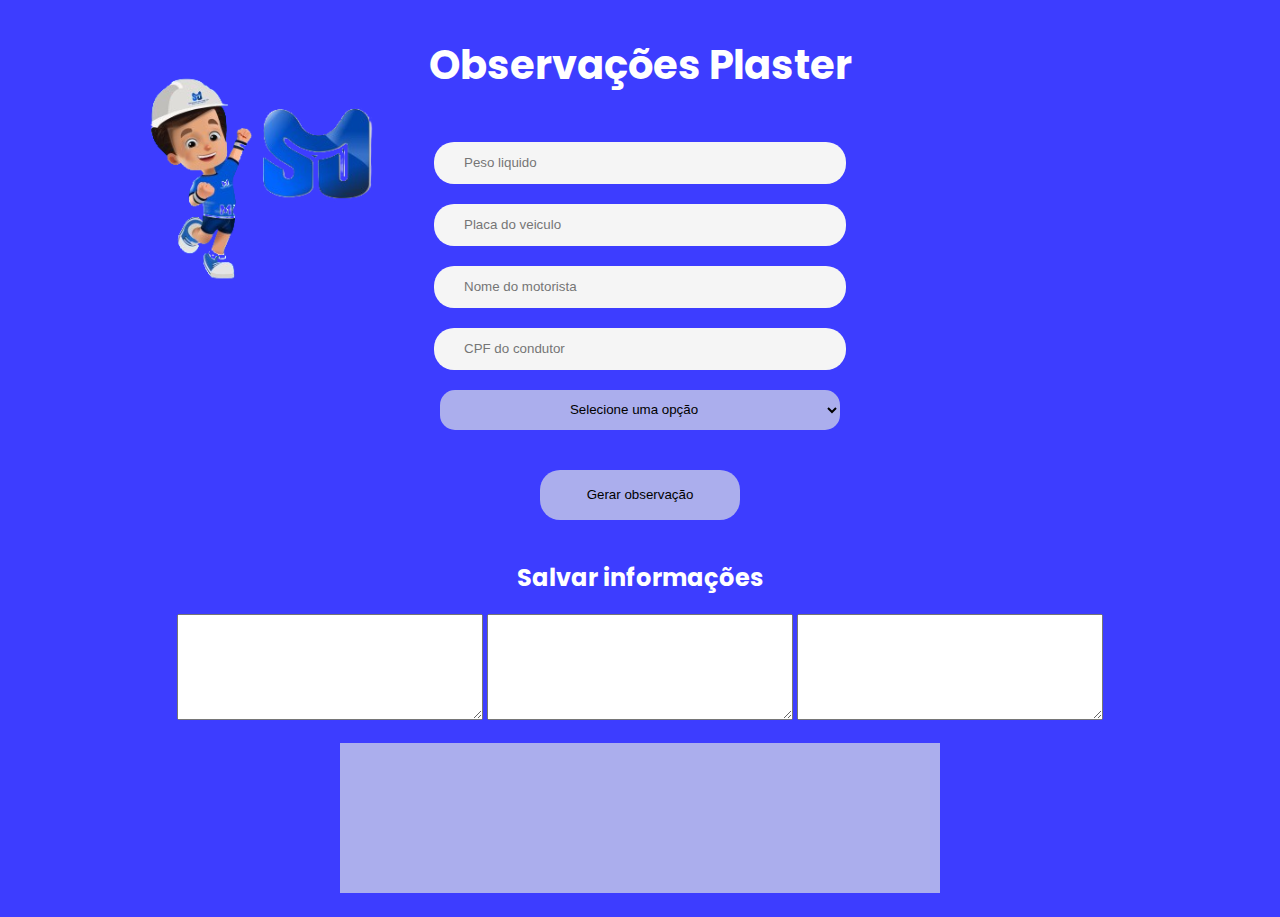
==== index.html @ 953678ce "0.1" ====
<!DOCTYPE html>
<html lang="pt-br">
<head>
    <meta charset="UTF-8">
    <meta name="viewport" content="width=device-width, initial-scale=1.0">
    <link rel="preconnect" href="https://fonts.googleapis.com">
    <link rel="preconnect" href="https://fonts.gstatic.com" crossorigin>
    <link href="https://fonts.googleapis.com/css2?family=Poppins:ital,wght@0,100;0,200;0,300;0,400;0,500;0,600;0,700;0,800;0,900;1,100;1,200;1,300;1,400;1,500;1,600;1,700;1,800;1,900&display=swap" rel="stylesheet">
    <link rel="stylesheet" href="style.css">
    <link rel="stylesheet" href="mediaqueries.css">
    
    <title>Observações NF</title>
</head>
<body>
    <section>
        <div class="conteiner">

                <h1>Observações Plaster</h1>

                <input class="infoInput" type="number" name="pesoCarreta" id="tonelada" placeholder="Peso liquido">
                <input class="infoInput" type="text" name="placaVeiculo" id="placa" placeholder="Placa do veiculo">
                <input class="infoInput" type="text" name="nomeMotorista" id="nomeMotorista" placeholder="Nome do motorista">
                <input class="infoInput" type="number" name="cpfCondutor" id="cpfCondutor" placeholder="CPF do condutor">

                <select id="destino">
                    <option value="">Selecione uma opção</option>
                    <option value="ARCOS - MG OBRA: 3 - PEDIDO BRITA- TICKET: 44685 ">ARCOS - MG</option>
                    <option value="ELISABETH - PB OBRA: 3 - PEDIDO BRITA- TICKET: 44685 ">ELISABETH - PB</option>
                    <option value="MONTES CLAROS - MG">MONTES CLAROS - MG</option>
                    <option value="COCALZINHO - GO">COCALZINHO - GO</option>
                    <option value="CANDEIAS - BA">CANDEIAS - BA</option>
                    <option value="VITORIA - ES">VITORIA - ES</option>
                    <option value="IJACI - MG">IJACI - MG</option>
                </select>

                <button onclick="armazenarValor()">Gerar observação</button>
        </div>

        <div class="armazenamento">
            <h2>Salvar informações</h2>
            <textarea class="salvarDados" name="" id=""></textarea>
            <textarea id="textarea1" class="salvarDados" name="" id=""></textarea>
            <textarea id="textarea2" class="salvarDados" name="" id=""></textarea>
        </div>

        <p id="resultado"></p> 

        
    </section>
    
<script src="./index.js"></script>   
</body>
</html>
---- style.css ----
body{
    background: url(./images/background1.png);
    background-repeat: no-repeat;
    background-color:  rgb(61, 61, 255);
    font-family: Poppins;
}

.conteiner{
    display: flex;
    flex-direction: column;
    gap: 20px;
    align-items: center;
    justify-content: center;
}

.conteiner h1{
    font-size: 40px;
    color: white;
}

section{
    display: flex;
    flex-direction: column;
    align-items: center;
    justify-content: center;
}

section p{
    width: 600px;
    height: 150px;
    background-color: #abaeed;
    text-transform: uppercase;
}

.infoInput{
    padding-left: 10px;
    width: 400px;
    height: 40px;
    border: none;
    border-radius: 20px;
    background-color: whitesmoke;
}

.conteiner button{
    border: none;
    border-radius: 20px;
    width: 200px;
    height: 50px;
    margin: 20px;
    background-color: #abaeed;
    cursor: pointer;
    transition: 0.5s ease;
}

    .conteiner button:hover{
        background-color: #7c82ec;
    }

.infoInput::placeholder{
    padding-left: 20px;
}

select{
    border: none;
    border-radius: 15px;
    width: 400px;
    height: 40px;
    text-align: center;
    background-color: #abaeed;
}

.salvarDados{
    width: 300px;
    height: 100px;
}

.armazenamento h2{
    color: white;
    text-align: center;
}
---- mediaqueries.css ----
@media (max-width: 600px) {
    body {
      background-color: red
    }

    .infoInput{
        padding-left: 10px;
        width: 200px;
        height:30px;
    }

    #textarea1, #textarea2{
        display: none;
    }

    section p{
        width: 450px;
        height: 250px;
    }

    select{
        width: 250px;
        height: 40px;

    }
    
  }
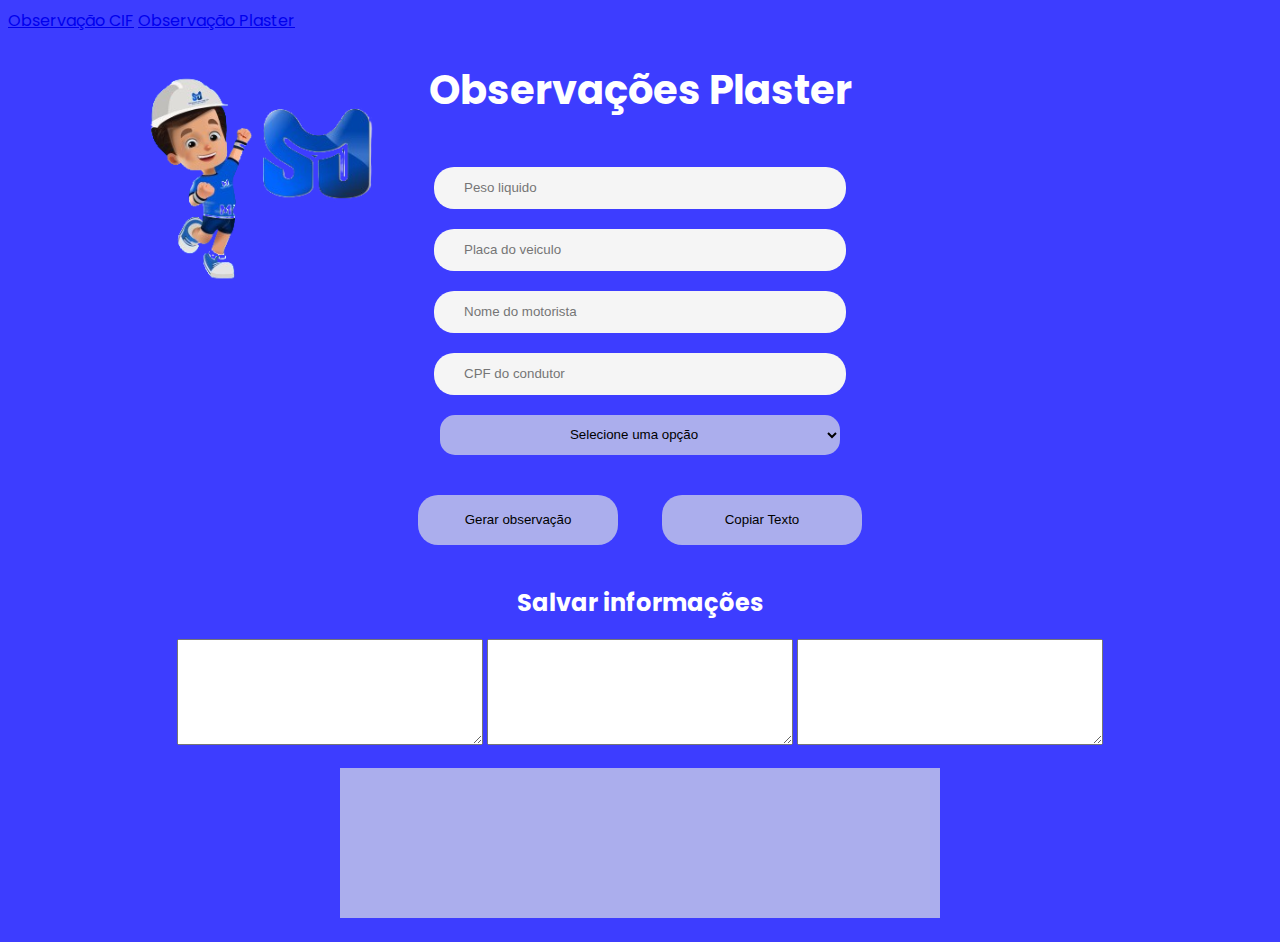
==== commit e94398f3: "0.2" ====
--- a/index.html
+++ b/index.html
@@ -8,10 +8,18 @@
     <link href="https://fonts.googleapis.com/css2?family=Poppins:ital,wght@0,100;0,200;0,300;0,400;0,500;0,600;0,700;0,800;0,900;1,100;1,200;1,300;1,400;1,500;1,600;1,700;1,800;1,900&display=swap" rel="stylesheet">
     <link rel="stylesheet" href="style.css">
     <link rel="stylesheet" href="mediaqueries.css">
+    <script>
+       
+    </script>
     
-    <title>Observações NF</title>
+    <title>Observações PLASTER</title>
 </head>
 <body>
+
+    <nav>
+        <a href="./cif/cif.html">Observação CIF</a>
+        <a href="../index.html">Observação Plaster</a>
+    </nav>
     <section>
         <div class="conteiner">
 
@@ -33,7 +41,10 @@
                     <option value="IJACI - MG">IJACI - MG</option>
                 </select>
 
-                <button onclick="armazenarValor()">Gerar observação</button>
+                <div>
+                    <button onclick="armazenarValor()">Gerar observação</button>
+                    <button onclick="copiarTexto()">Copiar Texto</button>
+                </div>
         </div>
 
         <div class="armazenamento">
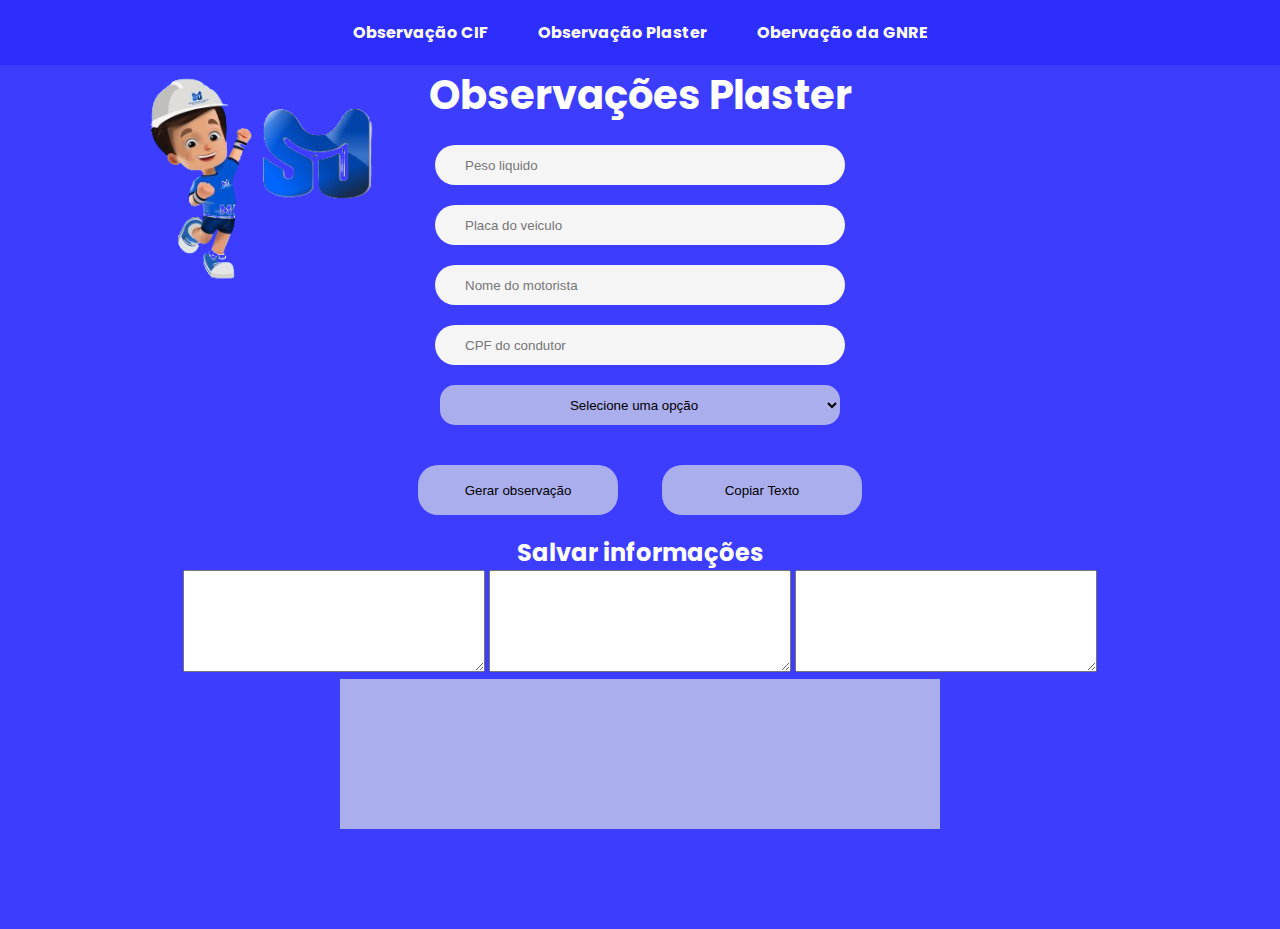
==== commit 380fe5b5: "0.5" ====
--- a/index.html
+++ b/index.html
@@ -19,6 +19,7 @@
     <nav>
         <a href="./cif/cif.html">Observação CIF</a>
         <a href="../index.html">Observação Plaster</a>
+        <a href="../GNRE/gnre.html">Obervação da GNRE</a>
     </nav>
     <section>
         <div class="conteiner">
--- a/style.css
+++ b/style.css
@@ -1,8 +1,33 @@
+*{
+    margin: 0;
+    padding: 0;
+}
+
 body{
     background: url(./images/background1.png);
     background-repeat: no-repeat;
     background-color:  rgb(61, 61, 255);
     font-family: Poppins;
+    padding-bottom: 100px;
+}
+
+nav{
+    display: flex;
+    justify-content: center;
+    gap: 50px;
+    background-color: rgb(46, 46, 252);
+    padding: 20px 0px 20px 0px;
+}
+
+nav a{
+    text-decoration: none;
+    color: white;
+    font-weight: bold;
+    transition: transform 0.2s ease;
+}
+
+nav a:hover{
+    transform: scale(1.2);
 }
 
 .conteiner{
@@ -67,6 +92,12 @@
     height: 40px;
     text-align: center;
     background-color: #abaeed;
+    cursor: pointer;
+    transition: 0.3s ease;
+}
+
+select:hover{
+    background-color: #7c82ec;
 }
 
 .salvarDados{
